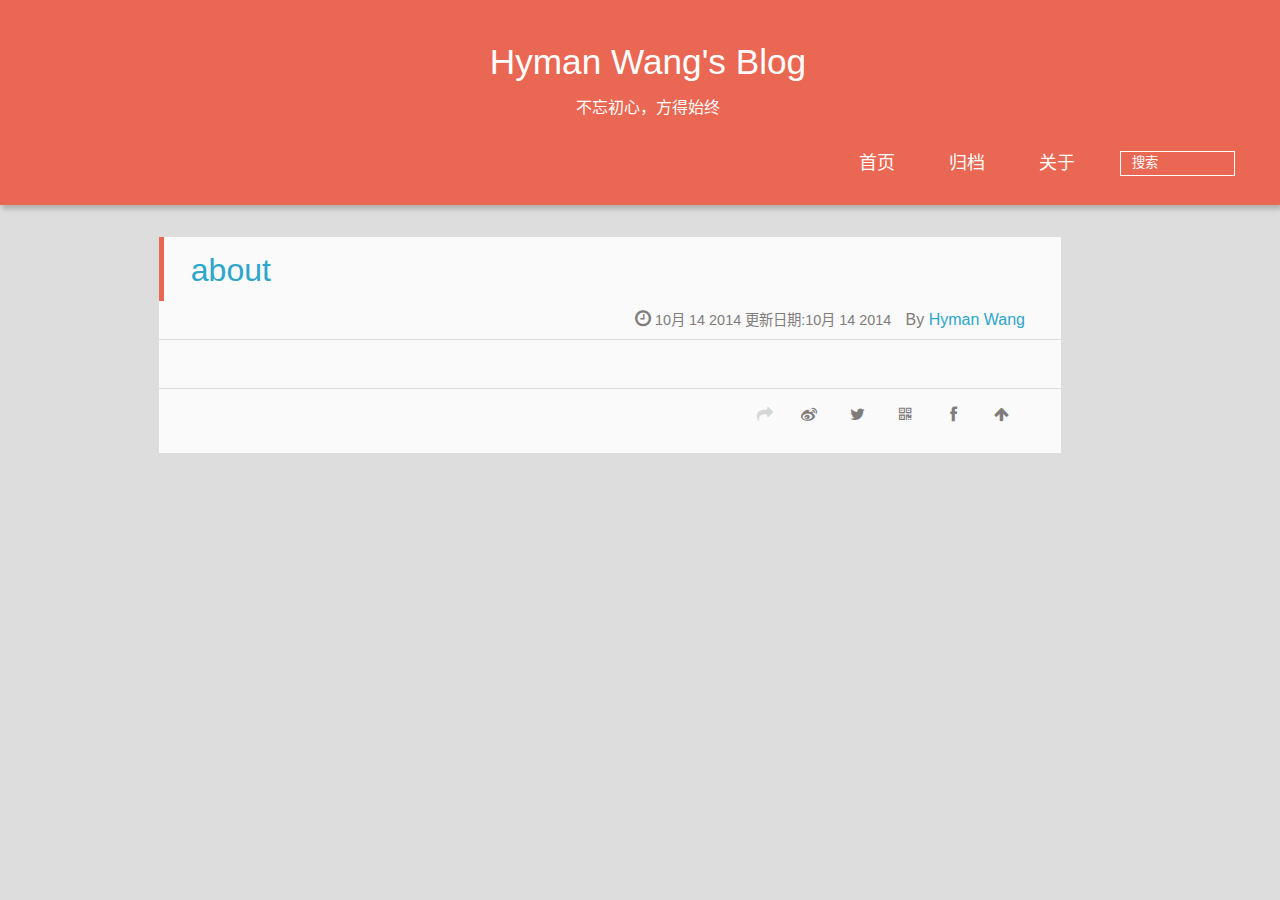
==== about/index.html @ ee574e8c "Site updated: 2014-10-15 18:48:21" ====
<!DOCTYPE HTML>
<html lang="zh-CN">
<head>
  <meta charset="UTF-8">
  <meta name="baidu_union_verify" content="d1952c66cf48912e21c18c7c581f382a">
  <meta name="360-site-verification" content="67fbcc5a67f4c65c057315b28fa0b2c8" />
<meta name="google-site-verification" content="2GzxQ0VtXwTSUdmGm6DzcmhTzM_I9QmzCb_pzpMzD88" />
  
    <title>about | Hyman Wang&#39;s Blog</title>
    <meta name="viewport" content="width=device-width, initial-scale=1, maximum-scale=3, minimum-scale=1">
    
    <meta name="author" content="Hyman Wang">
    
    <meta name="description" content="iOS 开发">
    
    
    
    
    <link rel="alternate" href="atom.xml" title="Hyman Wang&#39;s Blog" type="application/atom+xml">
    
    
    <link rel="icon" href="/img/favicon.ico">
    
    
    <link rel="stylesheet" href="/css/style.css" type="text/css">

    
    <script>
        var _hmt = _hmt || [];
        (function() {
            var hm = document.createElement("script");
            var _bdId ='null';
             hm.src = "//hm.baidu.com/hm.js?" + _bdId;
             var s = document.getElementsByTagName("script")[0]; 
             s.parentNode.insertBefore(hm, s);
        })();
    </script>
     
</head>

      <body>
        <header>
          <div>
		
			<div id="textlogo">
				<h1 class="site-name"><a href="/" title="Hyman Wang&#39;s Blog">Hyman Wang&#39;s Blog</a></h1>
				<a class="blog-motto">不忘初心，方得始终</a>
			</div>
			<div class="navbar"><a class="navbutton navmobile" href="#" title="菜单">
			</a></div>
			<nav class="animated">
				<ul>
					<ul>
					 
						<li><a href="/">首页</a></li>
					
						<li><a href="/archives">归档</a></li>
					
						<li><a href="/about">关于</a></li>
					
					<li>
					
                                            <form class="search" action=http://zhannei.baidu.com/cse/search target="_blank">
                                            <label>Search</label>
                                        <input name="s" type="hidden" value= "17876952142471341113" ><input type="text" name="q" size="30" placeholder="搜索"><br>
					
					</li>
				</ul>
                            </nav>			
</div>

        </header>
        <div id="container">
          <div id="main" class="page" itemscope itemprop="blogPost">
	<article itemprop="articleBody"> 
		<header class="article-info clearfix">
  <h1 itemprop="name">
    
      <a href="/about/index.html" title="about" itemprop="url">about</a>
  </h1>
  <p class="article-author">By
    
      <a href="http://hymanwang.github.io" title="Hyman Wang">Hyman Wang</a>
    </p>
  <p class="article-time">
    <time datetime="2014-10-14T13:31:05.000Z" itemprop="datePublished">10月 14 2014</time>
    更新日期:<time datetime="2014-10-14T13:31:05.000Z" itemprop="dateModified">10月 14 2014</time>
    
  </p>
</header>
	<div class="article-content">
		
		
		  
	</div>
		<footer class="article-footer clearfix">




<div class="article-share" id="share">

  <div data-url="http://hymanwang.github.io/about/index.html" data-title="about | Hyman Wang&#39;s Blog" data-tsina="1223541201" class="share clearfix">
  </div>

</div>
</footer>   	       
	</article>
	
	
<section class="comment">
	<div class="ds-thread"></div>
</section>

</div>  
        </div>
        <script src="/js/jquery-2.1.0.min.js"></script>
<script type="text/javascript">
$(document).ready(function(){ 
  $('.navbar').click(function(){
    $('header nav').toggleClass('shownav');
  });
  var myWidth = 0;
  function getSize(){
    if( typeof( window.innerWidth ) == 'number' ) {
      myWidth = window.innerWidth;
    } else if( document.documentElement && document.documentElement.clientWidth) {
      myWidth = document.documentElement.clientWidth;
    };
  };
  var m = $('#main'),
      a = $('#asidepart'),
      c = $('.closeaside'),
      o = $('.openaside');
  $(window).resize(function(){
    getSize(); 
    if (myWidth >= 1024) {
      $('header nav').removeClass('shownav');
    }else
    {
      m.removeClass('moveMain');
      a.css('display', 'block').removeClass('fadeOut');
      o.css('display', 'none');
        
    }
  });
  c.click(function(){
    a.addClass('fadeOut').css('display', 'none');
    o.css('display', 'block').addClass('fadeIn');
    m.addClass('moveMain');
  });
  o.click(function(){
    o.css('display', 'none').removeClass('beforeFadeIn');
    a.css('display', 'block').removeClass('fadeOut').addClass('fadeIn');      
    m.removeClass('moveMain');
  });
  $(window).scroll(function(){
    o.css("top",Math.max(80,260-$(this).scrollTop()));
  });
});
</script>


<script type="text/javascript">
$(document).ready(function(){ 
  var $this = $('.share'),
      url = $this.attr('data-url'),
      encodedUrl = encodeURIComponent(url),
      title = $this.attr('data-title'),
      tsina = $this.attr('data-tsina');
  var html = [
  '<a href="#" class="overlay" id="qrcode"></a>',
  '<div class="qrcode clearfix"><span>扫描二维码分享到微信朋友圈</span><a class="qrclose" href="#share"></a><strong>Loading...Please wait</strong><img id="qrcode-pic" data-src="http://s.jiathis.com/qrcode.php?url=' + encodedUrl + '"/></div>',
  '<a href="#textlogo" class="article-back-to-top" title="Top"></a>',
  '<a href="https://www.facebook.com/sharer.php?u=' + encodedUrl + '" class="article-share-facebook" target="_blank" title="Facebook"></a>',
  '<a href="#qrcode" class="article-share-qrcode" title="QRcode"></a>',
  '<a href="https://twitter.com/intent/tweet?url=' + encodedUrl + '" class="article-share-twitter" target="_blank" title="Twitter"></a>',
  '<a href="http://service.weibo.com/share/share.php?title='+title+'&url='+encodedUrl +'&ralateUid='+ tsina +'&searchPic=true&style=number' +'" class="article-share-weibo" target="_blank" title="Weibo"></a>',
  '<span title="Share to"></span>'
  ].join('');
  $this.append(html);
  $('.article-share-qrcode').click(function(){
    var imgSrc = $('#qrcode-pic').attr('data-src');
    $('#qrcode-pic').attr('src', imgSrc);
    $('#qrcode-pic').load(function(){
        $('.qrcode strong').text(' ');
    });
  });
});     
</script>


<script type="text/javascript">
  var duoshuoQuery = {short_name:"hyman"};
  (function() {
    var ds = document.createElement('script');
    ds.type = 'text/javascript';ds.async = true;
    ds.src = '//static.duoshuo.com/embed.js';
    ds.charset = 'UTF-8';
    (document.getElementsByTagName('head')[0] 
    || document.getElementsByTagName('body')[0]).appendChild(ds);
  })();
</script> 





<script>
    
        var _bdImg = '4';
    
    window._bd_share_config={
        "common":{
            "bdSnsKey":{

            },
            "bdText":"",
            "bdMini":"2",
            "bdMiniList":[
                "qzone",
                "tsina",
                "weixin",
                "renren",
                "tqq",
                "tieba",
                "douban",
                "sqq",
                "diandian",
                "huaban",
                "youdao",
                "mail",
                "ty",
                "fbook",
                "twi",
                "linkedin",
                "copy",
                "print"
            ],
            "bdPic":"",
            "bdStyle":"0",
            "bdSize":"16"
        },
        "slide":{
            "type":"slide",
            "bdImg":_bdImg,
            "bdPos":"right",
            "bdTop":"350"
        },
        "image":{
            "viewList":[
                "weixin",
                "qzone",
                "tsina",
                "renren",
                "douban",
                "tqq"
            ],
            "viewText":"分享：",
            "viewSize":"16"
        },
        "selectShare":{
            "bdContainerClass":null,
            "bdSelectMiniList":[
                "weixin",
                "qzone",
                "tsina",
                "renren",
                "douban",
                "tqq"
            ]
        }
    };
    with(document)0[(getElementsByTagName('head')[0]||body).appendChild(createElement('script')).src='http://bdimg.share.baidu.com/static/api/js/share.js?v=89860593.js?cdnversion='+~(-new Date()/36e5)];
</script>


<script type="text/javascript">
    var _bdhmProtocol = (("https:" == document.location.protocol) ? " https://" : " http://");
    var _bdId = 'null';
    document.write(unescape("%3Cscript src='" + _bdhmProtocol + "hm.baidu.com/h.js%3F" + _bdId +"'  type='text/javascript'%3E%3C/script%3E"));
</script>



<script type="text/javascript">
(function(i,s,o,g,r,a,m){i['GoogleAnalyticsObject']=r;i[r]=i[r]||function(){
  (i[r].q=i[r].q||[]).push(arguments)},i[r].l=1*new Date();a=s.createElement(o),
  m=s.getElementsByTagName(o)[0];a.async=1;a.src=g;m.parentNode.insertBefore(a,m)
})(window,document,'script','//www.google-analytics.com/analytics.js','ga');
ga('create', 'UA-55728977-1', 'http://hymanwang.github.io/');  
ga('send', 'pageview');
</script>


      </body>
     </html>
---- css/style.css ----
html,
body,
div,
span,
applet,
object,
iframe,
h1,
h2,
h3,
h4,
h5,
h6,
p,
blockquote,
pre,
a,
abbr,
acronym,
address,
big,
cite,
code,
del,
dfn,
em,
img,
ins,
kbd,
q,
s,
samp,
small,
strike,
strong,
sub,
sup,
tt,
var,
dl,
dt,
dd,
ol,
ul,
li,
fieldset,
form,
label,
legend,
table,
caption,
tbody,
tfoot,
thead,
tr,
th,
td {
  margin: 0;
  padding: 0;
  border: 0;
  outline: 0;
  font-weight: inherit;
  font-style: inherit;
  font-family: inherit;
  font-size: 100%;
  vertical-align: baseline;
}
body {
  line-height: 1;
  color: #000;
  background: #fff;
}
ol,
ul {
  list-style: none;
}
table {
  border-collapse: separate;
  border-spacing: 0;
  vertical-align: middle;
}
caption,
th,
td {
  text-align: left;
  font-weight: normal;
  vertical-align: middle;
}
a img {
  border: none;
}
/* custom Font*/
@font-face {
  font-family: "covered_by_your_graceregular";
  font-weight: normal;
  font-style: normal;
  src: url("../font/coveredbyyourgrace-webfont.eot");
  src: url("../font/coveredbyyourgrace-webfont.eot?#iefix") format('embedded-opentype'), url("../font/coveredbyyourgrace-webfont.svg#covered_by_your_graceregular") format('svg'), url("../font/coveredbyyourgrace-webfont.woff") format('woff'), url("../font/coveredbyyourgrace-webfont.ttf") format('truetype');
}
/* icon Font */
@font-face {
  font-family: "FontAwesome";
  font-style: normal;
  font-weight: normal;
  src: url("../font/fontawesome-webfont.eot?v=#4.0.3");
  src: url("../font/fontawesome-webfont.eot?#iefix&v=#4.0.3") format("embedded-opentype"), url("../font/fontawesome-webfont.woff?v=#4.0.3") format("woff"), url("../font/fontawesome-webfont.ttf?v=#4.0.3") format("truetype"), url("../font/fontawesome-webfont.svg#fontawesomeregular?v=#4.0.3") format("svg");
}
/* Public style */
* {
  -webkit-margin-before: 0;
  -webkit-margin-after: 0;
}
body {
  background: #ddd;
  font-family: "Helvetica Neue", "Helvetica", "Microsoft YaHei", "WenQuanYi Micro Hei", Arial, sans-serif;
  font-size: 100%;
  color: #817c7c;
  line-height: 1.5;
}
small {
  font-size: 80%;
}
sub,
sup {
  font-size: 75%;
  line-height: 0;
  position: relative;
  vertical-align: baseline;
}
sup {
  top: -0.5em;
  padding-left: 0.3em;
}
sub {
  bottom: -0.25em;
}
a {
  text-decoration: none;
  color: #817c7c;
}
a:hover,
a:focus {
  outline: 0;
  text-decoration: none;
  -webkit-transition: color 0.25s, background 0.5s;
  -moz-transition: color 0.25s, background 0.5s;
  -o-transition: color 0.25s, background 0.5s;
  -ms-transition: color 0.25s, background 0.5s;
  transition: color 0.25s, background 0.5s;
}
a:hover:before {
  -webkit-transition: color 0.25s, background 0.5s;
  -moz-transition: color 0.25s, background 0.5s;
  -o-transition: color 0.25s, background 0.5s;
  -ms-transition: color 0.25s, background 0.5s;
  transition: color 0.25s, background 0.5s;
}
input:focus {
  outline: none;
}
input,
button {
  margin: 0;
  padding: 0;
}
input::-moz-focus-inner,
button::-moz-focus-inner {
  border: 0;
  padding: 0;
}
h1 {
  font-size: 1.5em;
}
.fa {
  display: inline-block;
  font-family: FontAwesome;
  font-style: normal;
  font-weight: normal;
  line-height: 1;
  -webkit-font-smoothing: antialiased;
  -moz-osx-font-smoothing: grayscale;
}
.clearfix {
  zoom: 1;
}
.clearfix:before,
.clearfix:after {
  content: "";
  display: table;
}
.clearfix:after {
  clear: both;
}
::-webkit-input-placeholder {
  color: #fff;
  padding: 2px 0 0 4px;
}
::-moz-placeholder {
  color: #fff;
  padding: 2px 0 0 4px;
}
:-ms-input-placeholder {
  color: #fff;
  padding: 2px 0 0 4px;
}
::-webkit-input-placeholder::before {
  font-family: "FontAwesome";
  -webkit-font-smoothing: antialiased;
  -moz-osx-font-smoothing: grayscale;
  content: "\f002";
  padding-right: 4px;
}
::-moz-placeholder:before {
  font-family: "FontAwesome";
  -webkit-font-smoothing: antialiased;
  -moz-osx-font-smoothing: grayscale;
  content: "\f002";
  padding-right: 4px;
}
:-ms-input-placeholder::before {
  font-family: "FontAwesome";
  -webkit-font-smoothing: antialiased;
  -moz-osx-font-smoothing: grayscale;
  content: "\f002";
  padding-right: 4px;
}
input[type="search"]::-webkit-search-cancel-button,
input[type="search"]::-webkit-search-decoration {
  -webkit-appearance: none;
}
::-webkit-search-cancel-button:after {
  font-family: "FontAwesome";
  -webkit-font-smoothing: antialiased;
  -moz-osx-font-smoothing: grayscale;
  content: '\f00d';
  color: #fff;
  padding-right: 4px;
}
/* css3 animate */
.animated {
  -webkit-animation-fill-mode: both;
  -moz-animation-fill-mode: both;
  -o-animation-fill-mode: both;
  -ms-animation-fill-mode: both;
  animation-fill-mode: both;
  -webkit-animation-duration: 1s;
  -moz-animation-duration: 1s;
  -o-animation-duration: 1s;
  -ms-animation-duration: 1s;
  animation-duration: 1s;
}
@-webkit-keyframes fadeIn {
  0% {
    opacity: 0;
    -ms-filter: "progid:DXImageTransform.Microsoft.Alpha(Opacity=0)";
    filter: alpha(opacity=0);
  }
  100% {
    opacity: 1;
    -ms-filter: none;
    filter: none;
  }
}
.fadeIn {
  -webkit-animation-name: fadeIn;
  -moz-animation-name: fadeIn;
  -o-animation-name: fadeIn;
  -ms-animation-name: fadeIn;
  animation-name: fadeIn;
}
.fadeOut {
  -webkit-animation-name: fadeOut;
  -moz-animation-name: fadeOut;
  -o-animation-name: fadeOut;
  -ms-animation-name: fadeOut;
  animation-name: fadeOut;
}
@-moz-keyframes fadeInDown {
  0% {
    opacity: 0;
    -ms-filter: "progid:DXImageTransform.Microsoft.Alpha(Opacity=0)";
    filter: alpha(opacity=0);
    -webkit-transform: translateY(-20px);
    -moz-transform: translateY(-20px);
    -o-transform: translateY(-20px);
    -ms-transform: translateY(-20px);
    transform: translateY(-20px);
  }
  100% {
    opacity: 1;
    -ms-filter: none;
    filter: none;
    -webkit-transform: translateY(0);
    -moz-transform: translateY(0);
    -o-transform: translateY(0);
    -ms-transform: translateY(0);
    transform: translateY(0);
  }
}
@-webkit-keyframes fadeInDown {
  0% {
    opacity: 0;
    -ms-filter: "progid:DXImageTransform.Microsoft.Alpha(Opacity=0)";
    filter: alpha(opacity=0);
    -webkit-transform: translateY(-20px);
    -moz-transform: translateY(-20px);
    -o-transform: translateY(-20px);
    -ms-transform: translateY(-20px);
    transform: translateY(-20px);
  }
  100% {
    opacity: 1;
    -ms-filter: none;
    filter: none;
    -webkit-transform: translateY(0);
    -moz-transform: translateY(0);
    -o-transform: translateY(0);
    -ms-transform: translateY(0);
    transform: translateY(0);
  }
}
@-o-keyframes fadeInDown {
  0% {
    opacity: 0;
    -ms-filter: "progid:DXImageTransform.Microsoft.Alpha(Opacity=0)";
    filter: alpha(opacity=0);
    -webkit-transform: translateY(-20px);
    -moz-transform: translateY(-20px);
    -o-transform: translateY(-20px);
    -ms-transform: translateY(-20px);
    transform: translateY(-20px);
  }
  100% {
    opacity: 1;
    -ms-filter: none;
    filter: none;
    -webkit-transform: translateY(0);
    -moz-transform: translateY(0);
    -o-transform: translateY(0);
    -ms-transform: translateY(0);
    transform: translateY(0);
  }
}
@keyframes fadeInDown {
  0% {
    opacity: 0;
    -ms-filter: "progid:DXImageTransform.Microsoft.Alpha(Opacity=0)";
    filter: alpha(opacity=0);
    -webkit-transform: translateY(-20px);
    -moz-transform: translateY(-20px);
    -o-transform: translateY(-20px);
    -ms-transform: translateY(-20px);
    transform: translateY(-20px);
  }
  100% {
    opacity: 1;
    -ms-filter: none;
    filter: none;
    -webkit-transform: translateY(0);
    -moz-transform: translateY(0);
    -o-transform: translateY(0);
    -ms-transform: translateY(0);
    transform: translateY(0);
  }
}
body >header {
  width: 100%;
  -webkit-box-shadow: 2px 4px 5px rgba(3,3,3,0.2);
  box-shadow: 2px 4px 5px rgba(3,3,3,0.2);
  background: #ea6753;
  color: #fff;
  padding: 1em 0 0.8em;
}
@media only screen and (min-width: 1024px) {
  body >header {
    padding: 1.8em 0 1.5em;
  }
}
body >header >div {
  width: 95%;
  margin: 0 auto;
  position: relative;
  overflow: hidden;
}
@media only screen and (min-width: 1024px) {
  body >header >div {
    width: 93%;
  }
}
body >header a {
  display: block;
  color: #fff;
}
#imglogo {
  float: left;
  width: 4em;
  height: 4em;
}
@media only screen and (min-width: 768px) {
  #imglogo {
    width: 5em;
  }
}
@media only screen and (min-width: 1024px) {
  #imglogo {
    width: 5.5em;
  }
}
#imglogo img {
  width: 4em;
}
@media only screen and (min-width: 768px) {
  #imglogo img {
    width: 5em;
  }
}
@media only screen and (min-width: 1024px) {
  #imglogo img {
    width: 5.5em;
  }
}
#textlogo {
  float: left;
  text-align: center;
  width: 100%;
  margin-left: 0.5em;
}
#textlogo h1.site-name {
  width: 100%;
  font-family: "Helvetica Neue", "Helvetica", "Microsoft YaHei", "WenQuanYi Micro Hei", Arial, sans-serif;
  font-size: 160%;
  line-height: 1.9;
  font-weight: normal;
}
@media only screen and (min-width: 768px) {
  #textlogo h1.site-name {
    font-size: 190%;
  }
}
@media only screen and (min-width: 1024px) {
  #textlogo h1.site-name {
    font-size: 220%;
  }
}
#textlogo h2.blog-motto {
  font-size: 0.7em;
  font-weight: normal;
}
@media only screen and (min-width: 768px) {
  #textlogo h2.blog-motto {
    font-size: 100%;
  }
}
@media only screen and (min-width: 1024px) {
  #textlogo h2.blog-motto {
    font-size: 110%;
  }
}
.navbar {
  position: absolute;
  width: 2em;
  right: 0em;
  top: 1em;
  padding: 0.5em;
}
@media only screen and (min-width: 1024px) {
  .navbar {
    display: none;
  }
}
.navbutton::before {
  font-family: "FontAwesome";
  -webkit-font-smoothing: antialiased;
  -moz-osx-font-smoothing: grayscale;
  content: "\f0c9";
}
.navmobile::before {
  padding-left: 1em;
}
header nav {
  float: left;
  width: 100%;
  font-size: 112.5%;
  padding-top: 0.5em;
  max-height: 0.01em;
  -webkit-transition: max-height 1s ease-out;
  -moz-transition: max-height 1s ease-out;
  -o-transition: max-height 1s ease-out;
  -ms-transition: max-height 1s ease-out;
  transition: max-height 1s ease-out;
}
@media only screen and (min-width: 568px) {
  header nav {
    width: 50%;
  }
}
@media only screen and (min-width: 1024px) {
  header nav {
    float: right;
    width: auto;
    margin-top: 1em;
    max-height: none;
  }
}
@media only screen and (min-width: 1024px) {
  header nav ul {
    float: right;
  }
}
@media only screen and (min-width: 1024px) {
  header nav ul li {
    float: left;
  }
}
header nav ul li a {
  padding: 0.2em 0 0.2em 1em;
}
@media only screen and (min-width: 1024px) {
  header nav ul li a {
    padding: 0.2em 1.5em;
  }
}
header nav ul li a:hover {
  background: #dd2c11;
  color: #e9cd4c;
}
.shownav {
  max-height: 40em;
}
.search {
  padding: 0.1em 0 0 1em;
}
.search input {
  line-height: 1.7;
  border: 1px solid #fff;
  color: #fff;
  background: transparent;
  width: 80%;
  padding-left: 0.5em;
}
@media only screen and (min-width: 1024px) {
  .search input {
    width: 8em;
    -webkit-transition: 0.5s width;
    -moz-transition: 0.5s width;
    -o-transition: 0.5s width;
    -ms-transition: 0.5s width;
    transition: 0.5s width;
  }
  .search input:focus {
    width: 15em;
  }
}
.search label {
  display: none;
}
/* index layout */
#container {
  width: 95%;
  margin: 0 auto;
  overflow: hidden;
}
@media only screen and (min-width: 768px) {
  #container {
    width: 96%;
  }
}
@media only screen and (min-width: 1024px) {
  #container {
    width: 94%;
  }
}
@media only screen and (min-width: 1560px) {
  #container {
    width: 82%;
  }
}
#main {
  margin: 1em 0 0;
  line-height: 1.8;
}
@media only screen and (min-width: 1024px) {
  #main {
    margin: 2em 0 0;
    width: 75%;
    float: left;
    -webkit-transition: margin 0.5s ease-out;
    -moz-transition: margin 0.5s ease-out;
    -o-transition: margin 0.5s ease-out;
    -ms-transition: margin 0.5s ease-out;
    transition: margin 0.5s ease-out;
  }
}
#main section.post {
  background: #fafafa;
  margin-bottom: 0.125em;
}
#main section.post a {
  display: block;
  border-left: 0.5em solid #ccc;
  -webkit-transition: border-left 0.45s;
  -moz-transition: border-left 0.45s;
  -o-transition: border-left 0.45s;
  -ms-transition: border-left 0.45s;
  transition: border-left 0.45s;
  padding: 0.5em;
}
@media only screen and (min-width: 768px) {
  #main section.post a {
    padding: 1em;
  }
}
#main section.post a:hover {
  border-left: 0.5em solid #ea6753;
}
#main section.post a h1 {
  color: #2ca6cb;
  line-height: 2;
}
#main section.post a p {
  color: #817c7c;
}
#main section.post a time {
  color: #817c7c;
  display: block;
  margin: 0.5em 0;
  font-size: 0.5em;
}
.moveMain {
  margin-left: 10% !important;
}
#page-nav {
  background: #fafafa;
  text-align: center;
  overflow: hidden;
}
#page-nav a,
#page-nav span {
  display: inline-block;
  padding: 0.5em 1em;
}
#page-nav a {
  color: #2ca6cb;
}
#page-nav a:hover {
  background: #ccc;
  color: #ea6753;
}
#page-nav .prev {
  float: left;
  border-left: 0.5em solid #ccc;
  -webkit-transition: border-left 0.5s;
  -moz-transition: border-left 0.5s;
  -o-transition: border-left 0.5s;
  -ms-transition: border-left 0.5s;
  transition: border-left 0.5s;
}
#page-nav .prev:hover {
  border-left: 0.5em solid #ea6753;
}
#page-nav .next {
  float: right;
}
#page-nav .page-number {
  display: none;
}
@media only screen and (min-width: 768px) {
  #page-nav .page-number {
    display: inline-block;
  }
}
#page-nav .current {
  color: #b8b8b8;
  font-weight: bold;
}
#page-nav .space {
  color: #2ca6cb;
}
/* page layout */
@media only screen and (min-width: 1024px) {
  .page {
    margin-left: 10% !important;
  }
}
/* archive layout */
.category-icon:before,
.tag-icon:before,
.archive-icon:before {
  font-family: "FontAwesome";
  -webkit-font-smoothing: antialiased;
  -moz-osx-font-smoothing: grayscale;
  color: #ccc;
  font-size: 100%;
  padding-right: 0.3em;
}
.category-icon:before {
  content: "\f07b";
}
.tag-icon:before {
  content: "\f02c";
}
.archive-icon:before {
  content: "\f187";
}
.archive-title {
  margin: 1em 0;
  width: 97%;
  padding: 2em 0 2em 3%;
  background: #fafafa;
  border-left: 0.5em solid #ccc;
}
@media only screen and (min-width: 1024px) {
  .archive-title {
    margin: 2em 0;
    width: 18.5%;
    padding-left: 0.5%;
    float: left;
  }
}
.archive-title h2 {
  width: 90%;
  color: #2ca6cb;
  font-size: 120%;
}
.archive-title a {
  color: #2ca6cb;
  -webkit-transition: color 0.5s;
  -moz-transition: color 0.5s;
  -o-transition: color 0.5s;
  -ms-transition: color 0.5s;
  transition: color 0.5s;
}
.archive-title a:hover {
  color: #ea6753;
  -webkit-transition: color 0.5s;
  -moz-transition: color 0.5s;
  -o-transition: color 0.5s;
  -ms-transition: color 0.5s;
  transition: color 0.5s;
}
.current {
  color: #ea6753 !important;
}
@media only screen and (min-width: 768px) {
  .archive-part {
    min-height: 200px;
  }
}
@media only screen and (min-width: 1024px) {
  .archive-part {
    width: 78% !important;
    float: right;
    margin-left: 2% !important;
  }
}
.archive-part section.post {
  width: 100%;
}
@media only screen and (min-width: 768px) {
  .archive-part section.post {
    float: left;
    width: 50%;
  }
}
@media only screen and (min-width: 1024px) {
  .archive-part section.post {
    width: 33.333%;
  }
}
@media only screen and (min-width: 768px) {
  .archive-nav {
    width: 100%;
    float: left;
    margin-top: 1em;
  }
}
/* tags&categories layout */
.all-list-box {
  min-height: 400px;
}
.post,
.page {
  background: #fafafa;
}
.post a,
.page a {
  color: #2ca6cb;
}
.post a:hover,
.page a:hover {
  color: #ea6753;
}
@media only screen and (min-width: 768px) {
  article header.article-info {
    border-bottom: 1px solid #dbdbdb;
  }
}
article header.article-info >h1 {
  padding: 0.2em 3%;
  font-size: 170%;
  line-height: 1.5;
  word-wrap: break-word;
  word-break: normal;
  -webkit-font-smoothing: antialiased;
  -moz-osx-font-smoothing: grayscale;
  border-left: 5px solid #ea6753;
}
@media only screen and (min-width: 1024px) {
  article header.article-info >h1 {
    font-size: 200%;
    padding-top: 0.3em;
  }
}
article header.article-info >p.article-author {
  padding: 0.3em 4% 0.3em 0;
  text-align: right;
  border-bottom: 1px solid #dbdbdb;
}
@media only screen and (min-width: 768px) {
  article header.article-info >p.article-author {
    float: right;
    border-bottom: none;
  }
}
article header.article-info >p.article-time {
  padding-top: 0.5em;
  font-size: 0.8em;
  text-align: center;
}
@media only screen and (min-width: 768px) {
  article header.article-info >p.article-time {
    float: right;
    margin-right: 1em;
    padding-top: 0.1em;
    font-size: 0.9em;
  }
}
article header.article-info >p.article-time:before {
  font-family: "FontAwesome";
  font-size: 130%;
  content: "\f017";
  -webkit-font-smoothing: antialiased;
  -moz-osx-font-smoothing: grayscale;
}
article .article-content {
  padding: 1.5em 4%;
}
article .article-content .kb {
  padding: 0.1em 0.6em;
  border: 1px solid #ccc;
  background-color: code-color;
  color: #8f8f8f;
  -webkit-box-shadow: 0 1px 0 rgba(0,0,0,0.2), 0 0 0 2px #fff inset;
  box-shadow: 0 1px 0 rgba(0,0,0,0.2), 0 0 0 2px #fff inset;
  -webkit-border-radius: 3px;
  border-radius: 3px;
  display: inline-block;
  margin: 0 0.1em;
  text-shadow: 0 1px 0 #fff;
  line-height: 1.5;
  white-space: nowrap;
}
article .article-content h1,
article .article-content h2 {
  font-size: 180%;
  line-height: 1.2em;
}
article .article-content h3,
article .article-content h4,
article .article-content h5,
article .article-content h6 {
  font-size: 140%;
}
article .article-content h1,
article .article-content h2,
article .article-content h3,
article .article-content h4,
article .article-content h5,
article .article-content h6 {
  color: #333;
  -webkit-font-smoothing: antialiased;
  -moz-osx-font-smoothing: grayscale;
  padding: 0.3em 0;
  margin: 0.5em 0;
}
article .article-content h1 >code,
article .article-content h2 >code,
article .article-content h3 >code,
article .article-content h4 >code,
article .article-content h5 >code,
article .article-content h6 >code {
  color: #a3a3a3;
}
article .article-content hr {
  border: 1px solid #dbdbdb;
}
article .article-content strong {
  font-weight: bold;
}
article .article-content em {
  font-style: italic;
}
article .article-content acronym,
article .article-content abbr {
  border-bottom: 1px dotted;
}
article .article-content blockquote {
  border-left: 0.2em solid #ea6753;
  margin: 0.65em 0 0.65em 4%;
  padding-left: 1%;
  line-height: 1.5;
  font-size: 110%;
}
article .article-content blockquote footer {
  background: #fafafa;
  padding: 0;
  margin: 0;
  font-size: 80%;
  line-height: 1em;
}
article .article-content blockquote cite {
  font-style: italic;
  padding-left: 0.5em;
}
article .article-content ul,
article .article-content ol {
  padding-left: 2em;
  font-size: 105%;
}
@media only screen and (min-width: 768px) {
  article .article-content ul,
  article .article-content ol {
    padding-left: 3em;
  }
}
article .article-content ul li {
  list-style: disc;
  text-align: match-parent;
  margin: 0.5em 0;
}
article .article-content ol li {
  list-style-type: decimal;
  margin: 0.5em 0;
}
article .article-content dl dt {
  font-weight: blod;
}
article .article-content ul li>code,
article .article-content ol li>code,
article .article-content p code,
article .article-content strong code,
article .article-content em code {
  font-family: Monaco, Menlo, Consolas, Courier New, monospace;
  background: #eee;
  color: #747070;
  border: 1px solid #d6d6d6;
  padding: 0 5px;
  margin: 0 2px;
  font-size: 90%;
  white-space: nowrap;
  text-shadow: 0 1px #fff;
}
article .article-content p {
  font-size: 105%;
  line-height: 1.7;
  margin: 0.7em 0;
}
@media only screen and (min-width: 1024px) {
  article .article-content p {
    margin: 1.2em 0;
  }
}
article .article-content img,
article .article-content video,
article .article-content figure img {
  max-width: 100%;
  display: block;
  margin: auto;
  height: auto;
  vertical-align: middle;
  padding-top: 0.5em;
}
@media only screen and (min-width: 1024px) {
  article .article-content img,
  article .article-content video,
  article .article-content figure img {
    padding-top: 0.7em;
  }
}
article .article-content figcaption,
article .article-content .caption {
  text-align: center;
  display: block;
  font-size: 0.9em;
  font-weight: blod;
}
article .article-content .video-container {
  position: relative;
  padding-top: 56%;
  height: 0;
  overflow: hidden;
}
article .article-content .video-container iframe,
article .article-content .video-container object,
article .article-content .video-container embed {
  position: absolute;
  top: 0;
  left: 0;
  width: 100%;
  height: 100%;
  margin-top: 0;
}
article .article-content table {
  width: 100%;
  border-collapse: collapse;
  border-spacing: 0;
}
article .article-content table th {
  font-weight: bold;
  border-bottom: 3px solid #dbdbdb;
  padding-bottom: 0.5em;
}
article .article-content table td {
  border-bottom: 1px solid #dbdbdb;
  padding: 10px 0;
}
article .article-content .pullquote {
  text-align: left;
  width: 45%;
  margin: 0;
  border: none;
}
article .article-content .left {
  margin-left: 0.5em;
  margin-right: 1em;
  float: left;
}
article .article-content .right {
  margin-right: 0.5em;
  margin-left: 1em;
  float: right;
}
footer.article-footer {
  background: #fafafa;
  padding: 0 4%;
  margin: 0;
  border-top: 1px solid #dbdbdb;
}
.article-share {
  float: right;
  width: 100%;
}
@media only screen and (min-width: 568px) {
  .article-share {
    width: 60%;
  }
}
@media only screen and (min-width: 768px) {
  .article-share {
    width: 40%;
  }
}
.share span {
  float: right;
  height: 3em;
  width: 1em;
  margin-right: 0.5em;
  position: relative;
  color: #d6d6d6;
}
.share span:before {
  font-family: "FontAwesome";
  content: "\f064";
  font-size: 1em;
  -webkit-font-smoothing: antialiased;
  -moz-osx-font-smoothing: grayscale;
  width: 1.5em;
  height: 1.5em;
  position: absolute;
  top: 50%;
  left: 50%;
  margin-top: -0.75em;
  margin-left: -0.75em;
}
.share a {
  float: right;
  width: 3em;
  height: 3em;
  display: block;
  position: relative;
}
.share a:before {
  font-size: 100%;
  font-family: "FontAwesome";
  text-align: center;
  color: #817c7c;
  -webkit-font-smoothing: antialiased;
  -moz-osx-font-smoothing: grayscale;
  width: 1.5em;
  height: 1.5em;
  position: absolute;
  top: 50%;
  left: 50%;
  margin-top: -0.75em;
  margin-left: -0.75em;
}
.share a:hover:before {
  color: #fff;
}
.article-share-twitter:before {
  content: "\f099";
}
.article-share-twitter:hover {
  background: #00aced;
  text-shadow: 0 1px #008abe;
}
.article-share-facebook:before {
  content: "\f09a";
}
.article-share-facebook:hover {
  background: #3b5998;
  text-shadow: 0 1px #2f477a;
}
.article-share-weibo:before {
  content: "\f18a";
}
.article-share-weibo:hover {
  background: #eb182c;
  text-shadow: 0 1px #bf1121;
}
.article-share-qrcode:before {
  content: "\f029";
}
.article-share-qrcode:hover {
  background: #49ae0f;
  text-shadow: 0 1px #3a8b0c;
}
.article-back-to-top:before {
  content: "\f062";
}
.article-back-to-top:hover {
  background: #762c54;
  text-shadow: 0 1px #5e2343;
}
.qrcode {
  width: 15em;
  height: 15em;
  position: absolute;
  top: 50%;
  left: 50%;
  margin-top: -7.5em;
  margin-left: -7.5em;
  background: #fff;
  border: 2px solid #ccc;
  -webkit-border-radius: 3px;
  border-radius: 3px;
  display: inline-block;
  opacity: 0;
  -ms-filter: "progid:DXImageTransform.Microsoft.Alpha(Opacity=0)";
  filter: alpha(opacity=0);
  position: fixed;
  text-align: center;
  visibility: hidden;
  z-index: 10;
  -webkit-transition: opacity 0.5s;
  -moz-transition: opacity 0.5s;
  -o-transition: opacity 0.5s;
  -ms-transition: opacity 0.5s;
  transition: opacity 0.5s;
}
@media only screen and (min-width: 1024px) {
  .qrcode {
    width: 20em;
    height: 20em;
    position: absolute;
    top: 50%;
    left: 50%;
    margin-top: -10em;
    margin-left: -10em;
    position: fixed;
  }
}
.qrcode span {
  display: block;
  width: 80%;
  height: 1.5em;
  font-size: 80%;
  float: left;
}
.qrcode span:before {
  content: none;
}
.qrcode a {
  display: block;
  width: 16%;
  height: 1.5em;
  float: left;
}
.qrcode img {
  width: 90%;
  height: 90%;
}
.qrclose:before {
  font-family: "FontAwesome";
  -webkit-font-smoothing: antialiased;
  -moz-osx-font-smoothing: grayscale;
  content: "\f057";
  color: #ccc;
}
.qrclose:hover:before {
  color: #2ca6cb !important;
}
.overlay {
  display: none !important;
}
.overlay:target+.qrcode {
  opacity: 1;
  -ms-filter: none;
  filter: none;
  visibility: visible;
}
.article-tags,
.article-categories {
  padding: 0.5em 0;
  float: left;
  width: 100%;
}
@media only screen and (min-width: 568px) {
  .article-tags,
  .article-categories {
    width: 50%;
  }
}
@media only screen and (min-width: 768px) {
  .article-tags,
  .article-categories {
    width: 30%;
  }
}
.article-tags {
  color: #d6d6d6;
}
.article-tags span {
  position: relative;
  float: left;
  width: 1em;
  height: 2em;
  margin-right: 0.5em;
}
.article-tags span:before {
  font-family: "FontAwesome";
  -webkit-font-smoothing: antialiased;
  -moz-osx-font-smoothing: grayscale;
  width: 1.2em;
  height: 1.2em;
  position: absolute;
  top: 50%;
  left: 50%;
  margin-top: -0.6em;
  margin-left: -0.6em;
  content: "\f02c";
}
.article-tags a {
  float: left;
  padding: 0 0.3em;
  margin: 0.3em;
  background: #e6e6e6;
}
.article-tags a:hover {
  color: #fff;
  background: #2ca6cb;
}
.article-categories {
  color: #d6d6d6;
  margin-top: 0.3em;
}
.article-categories span:before {
  font-family: "FontAwesome";
  -webkit-font-smoothing: antialiased;
  -moz-osx-font-smoothing: grayscale;
  content: "\f07b";
}
.article-category-link {
  padding: 0.5em;
  margin: 0 0.3em;
}
.article-category-link:hover {
  color: #fff !important;
  background: #2ca6cb;
}
.article-nav {
  padding: 0 10%;
}
@media only screen and (min-width: 768px) {
  .article-nav {
    padding: 0 4%;
  }
}
.article-nav strong {
  font-size: 0.6em;
}
.article-nav a {
  display: block;
  overflow: hidden;
}
.article-nav .prev a:hover,
.article-nav .next a:hover {
  background: #2ca6cb;
  color: #fff;
}
.article-nav .prev {
  width: 100%;
  float: left;
}
.article-nav .prev strong {
  padding-left: 1.8em;
}
.article-nav .prev span:before {
  font-family: "FontAwesome";
  -webkit-font-smoothing: antialiased;
  -moz-osx-font-smoothing: grayscale;
  content: "\f100";
  padding-right: 0.5em;
}
@media only screen and (min-width: 768px) {
  .article-nav .prev {
    width: 45%;
    float: left;
  }
}
.article-nav .next {
  width: 100%;
  float: left;
  text-align: left;
}
.article-nav .next strong {
  padding-left: 1.5em;
}
.article-nav .next span:before {
  font-family: "FontAwesome";
  -webkit-font-smoothing: antialiased;
  -moz-osx-font-smoothing: grayscale;
  content: "\f101";
  padding-right: 0.5em;
}
@media only screen and (min-width: 768px) {
  .article-nav .next {
    width: 45%;
    float: right;
    text-align: right;
  }
  .article-nav .next strong {
    padding-right: 1.8em;
  }
  .article-nav .next span:before {
    content: none;
  }
  .article-nav .next span:after {
    font-family: "FontAwesome";
    -webkit-font-smoothing: antialiased;
    -moz-osx-font-smoothing: grayscale;
    content: "\f101";
    padding-left: 0.5em;
  }
}
section.comment {
  padding: 0 4%;
  margin: 1em 0;
}
.toc-article {
  background: #eee;
  margin: 2em 0 0 0.5em;
  padding: 1em;
}
.toc-article strong {
  padding: 0.3em 0;
}
#toc {
  line-height: 1em;
  font-size: 0.8em;
  float: right;
}
#toc .toc {
  padding: 0;
}
#toc .toc li {
  list-style-type: none;
}
#toc .toc-child {
  padding-left: 1.5em;
}
#toc.toc-aside {
  display: none;
  width: 13%;
  position: fixed;
  right: 2%;
  top: 320px;
  overflow: hidden;
  line-height: 1.5em;
  font-size: 1em;
  color: #333;
  opacity: 0.6;
  -ms-filter: "progid:DXImageTransform.Microsoft.Alpha(Opacity=60)";
  filter: alpha(opacity=60);
  -webkit-transition: opacity 1s ease-out;
  -moz-transition: opacity 1s ease-out;
  -o-transition: opacity 1s ease-out;
  -ms-transition: opacity 1s ease-out;
  transition: opacity 1s ease-out;
}
#toc.toc-aside strong {
  padding: 0.3em 0;
  color: #817c7c;
}
#toc.toc-aside:hover {
  -webkit-transition: opacity 0.3s ease-out;
  -moz-transition: opacity 0.3s ease-out;
  -o-transition: opacity 0.3s ease-out;
  -ms-transition: opacity 0.3s ease-out;
  transition: opacity 0.3s ease-out;
  opacity: 1;
  -ms-filter: none;
  filter: none;
}
#toc.toc-aside a {
  -webkit-transition: color 1s ease-out;
  -moz-transition: color 1s ease-out;
  -o-transition: color 1s ease-out;
  -ms-transition: color 1s ease-out;
  transition: color 1s ease-out;
}
#toc.toc-aside a:hover {
  color: #ea6753;
  -webkit-transition: color 0.3s ease-out;
  -moz-transition: color 0.3s ease-out;
  -o-transition: color 0.3s ease-out;
  -ms-transition: color 0.3s ease-out;
  transition: color 0.3s ease-out;
}
.active {
  color: #ea6753 !important;
}
.openaside {
  display: none;
  position: fixed;
  right: 7.5%;
  top: 260px;
}
.openaside a {
  display: block;
  color: #fff;
  border: 1px solid #fff;
  -webkit-border-radius: 5px;
  border-radius: 5px;
  background: #ea6753;
  padding: 0.2em 0.55em;
}
.openaside a::before {
  font-family: "FontAwesome";
  -webkit-font-smoothing: antialiased;
  -moz-osx-font-smoothing: grayscale;
  content: "\f0c9";
}
.closeaside {
  display: none;
}
.closeaside a {
  color: #ea6753;
}
.closeaside a:hover {
  color: #2ca6cb;
}
.closeaside a::before {
  font-family: "FontAwesome";
  -webkit-font-smoothing: antialiased;
  -moz-osx-font-smoothing: grayscale;
  content: "\f0c9";
}
@media only screen and (min-width: 1024px) {
  .closeaside {
    display: block;
    position: absolute;
    right: 25px;
    top: 22px;
  }
}
#asidepart {
  background: #fafafa;
  margin: 1em 0 0;
  padding: 0.5em 2% 1em;
}
@media only screen and (min-width: 1024px) {
  #asidepart {
    position: relative;
    float: left;
    width: 18%;
    margin: 2em 0 0 3%;
  }
}
.asidetitle {
  font-size: 1.1em;
  color: #2ca6cb;
  padding: 0 0 0.3125em 0;
  border-bottom: 0.1875em solid #ccc;
}
.asidetitle a {
  color: #2ca6cb;
}
.asidetitle a:hover {
  color: #ea6753;
  -webkit-transition: color 0.5s;
  -moz-transition: color 0.5s;
  -o-transition: color 0.5s;
  -ms-transition: color 0.5s;
  transition: color 0.5s;
}
@media only screen and (min-width: 768px) {
  .categorieslist {
    width: 45%;
    float: left;
    margin: 0 5% 0 0;
  }
}
@media only screen and (min-width: 1024px) {
  .categorieslist {
    width: 100%;
    float: none;
    margin: 1em 0 0;
  }
}
.categorieslist li {
  border-bottom: 1px solid #ccc;
}
.categorieslist li a {
  display: block;
  padding: 0.5em 5%;
}
.categorieslist li a:hover {
  color: #ea6753;
}
.tagslist {
  margin: 1em 0 0;
}
@media only screen and (min-width: 768px) {
  .tagslist {
    width: 45%;
    float: left;
    margin: 0 5% 0 0;
  }
}
@media only screen and (min-width: 1024px) {
  .tagslist {
    width: 100%;
    float: none;
    margin: 1em 0 0;
  }
}
.tagslist ul {
  padding: 0.5em 0;
}
.tagslist ul li {
  float: left;
}
.tagslist ul li a {
  display: block;
  margin: 0.3125em;
  padding: 0.125em 0.3125em;
  background: #dbdbdb;
}
.tagslist ul li a:hover {
  color: #ea6753;
  background: #e6e6e6;
}
.rsspart {
  background: #ea6753;
  width: 100%;
}
@media only screen and (min-width: 768px) {
  .rsspart {
    float: left;
    width: 45%;
    margin: 0 5% 0 0;
  }
}
@media only screen and (min-width: 1024px) {
  .rsspart {
    width: 100%;
    float: none;
    margin: 1em 0 0;
  }
}
.rsspart a {
  color: #fff;
  display: block;
  padding: 0.625em 0;
  text-align: center;
}
.rsspart a:hover {
  color: #ea6753;
  background: #fafafa;
}
.rsspart a::before {
  font-family: "FontAwesome";
  -webkit-font-smoothing: antialiased;
  -moz-osx-font-smoothing: grayscale;
  padding-right: 0.5em;
  content: "\f09e";
}
@media only screen and (min-width: 768px) {
  .archiveslist {
    width: 45%;
    float: left;
    margin: 0 5% 0 0;
  }
}
@media only screen and (min-width: 1024px) {
  .archiveslist {
    width: 100%;
    float: none;
    margin: 1em 0 0;
  }
}
.archiveslist li {
  font-size: 0.8em;
  line-height: 2em;
}
.archiveslist li a {
  padding: 0.5em;
}
.archiveslist li a:hover {
  color: #ea6753;
  -webkit-transition: color 0.25s;
  -moz-transition: color 0.25s;
  -o-transition: color 0.25s;
  -ms-transition: color 0.25s;
  transition: color 0.25s;
}
.archiveslist .archive-list-count:before {
  content: "(";
}
.archiveslist .archive-list-count:after {
  content: ")";
}
.archive-list {
  padding: 0.5em 0;
}
.archive-float ul {
  padding: 0;
}
.archive-float li {
  float: left;
  margin: 0.3em;
}
@media only screen and (min-width: 1024px) {
  .archive-float li {
    float: none;
  }
}
@media only screen and (min-width: 768px) {
  .tagcloudlist {
    width: 45%;
    float: left;
    margin: 0 5% 0 0;
  }
}
@media only screen and (min-width: 1024px) {
  .tagcloudlist {
    width: 100%;
    float: none;
    margin: 1em 0 0;
  }
}
.tagcloudlist .tagcloudlist a {
  padding: 0.2em;
  display: block;
  float: left;
}
.tagcloudlist .tagcloudlist a:hover {
  color: #ea6753;
  -webkit-transition: color 0.25s;
  -moz-transition: color 0.25s;
  -o-transition: color 0.25s;
  -ms-transition: color 0.25s;
  transition: color 0.25s;
}
.linkslist {
  margin-top: 0.5em;
}
@media only screen and (min-width: 768px) {
  .linkslist {
    width: 45%;
    float: left;
    margin: 0 5% 0 0;
  }
}
@media only screen and (min-width: 1024px) {
  .linkslist {
    width: 100%;
    float: none;
    margin: 1em 0 0;
  }
}
.linkslist ul {
  padding: 0.5em 0;
}
.linkslist ul a {
  font-size: 1em;
  line-height: 1.5;
  display: block;
  padding: 0 3%;
}
.linkslist ul a:hover {
  color: #ea6753;
  -webkit-transition: color 0.25s;
  -moz-transition: color 0.25s;
  -o-transition: color 0.25s;
  -ms-transition: color 0.25s;
  transition: color 0.25s;
}
#authorInfo {
  overflow: hidden;
  text-align: center;
  padding-top: 2em;
  margin-bottom: 1.5em;
  border-bottom: 1px solid #ccc;
  background-position: left bottom;
  background-repeat: repeat-x;
  -webkit-background-size: 5px auto;
  -moz-background-size: 5px auto;
  background-size: 5px auto;
}
@media only screen and (min-width: 768px) {
  #authorInfo {
    padding-top: 0.5em;
  }
}
@media only screen and (min-width: 1024px) {
  #authorInfo {
    padding-top: 1em;
  }
}
.author-info {
  margin: 0.8em 0 0.2em;
  line-height: 28px;
}
.author-logo {
  width: 6.875em;
  height: 6.875em;
  margin: 0 auto;
  background: no-repeat url("/img/author.jpg") left top;
  -webkit-background-size: 6.875em 6.875em;
  -moz-background-size: 6.875em 6.875em;
  background-size: 6.875em 6.875em;
  -webkit-border-radius: 3.4375em;
  border-radius: 3.4375em;
  -webkit-transition: -webkit-transform 2s ease-out;
  -moz-transition: -moz-transform 2s ease-out;
  -o-transition: -o-transform 2s ease-out;
  -ms-transition: -ms-transform 2s ease-out;
  transition: transform 2s ease-out;
}
.author-logo:hover {
  -webkit-transform: rotateZ(360deg);
  -moz-transform: rotateZ(360deg);
  -o-transform: rotateZ(360deg);
  -ms-transform: rotateZ(360deg);
  transform: rotateZ(360deg);
}
@media only screen and (min-width: 768px) {
  .author-logo {
    margin: 0 1em 0 0;
    float: left;
  }
}
@media only screen and (min-width: 1024px) {
  .author-logo {
    float: none;
    width: 9.166666666666666em;
    height: 9.166666666666666em;
    -webkit-background-size: 9.166666666666666em 9.166666666666666em;
    -moz-background-size: 9.166666666666666em 9.166666666666666em;
    background-size: 9.166666666666666em 9.166666666666666em;
    -webkit-border-radius: 4.583333333333333em;
    border-radius: 4.583333333333333em;
    margin: 0 auto;
  }
}
.info-logo {
  font-family: "Helvetica Neue", "Helvetica", "Microsoft YaHei", "WenQuanYi Micro Hei", Arial, sans-serif;
  line-height: 1.65;
  width: 90%;
  margin: 0 auto;
  color: #fff;
}
@media only screen and (min-width: 768px) {
  .info-logo {
    margin: 4.5em 0 2em 0;
    float: left;
    width: 75%;
  }
}
.social-list {
  width: 100%;
  margin: 50 auto;
  overflow: hidden;
  float: left;
  text-align: center;
}
@media only screen and (min-width: 1024px) {
  .social-list {
    float: none;
    width: auto;
    padding: 0;
    backgroun: #343434;
  }
}
.social-list a {
  display: inline-block;
  color: #343434;
  font-size: 180%;
  margin: 0.5em;
}
@media only screen and (min-width: 768px) {
  .social-list a {
    float: none;
    margin: 0;
    padding: 0.3em;
  }
}
@media only screen and (min-width: 1024px) {
  .social-list a {
    float: none;
    padding: 0.3em;
  }
}
.social-list a:hover:before {
  color: #2ca6cb;
}
.social-list a[title="weibo"]::before,
.social-list a[title="twitter"]::before,
.social-list a[title="github"]::before,
.social-list a[title="facebook"]::before,
.social-list a[title="zhihu"]::before {
  font-family: "FontAwesome";
  -webkit-font-smoothing: antialiased;
  -moz-osx-font-smoothing: grayscale;
}
.social-list a[title="weibo"]::before {
  content: "\f18a";
}
.social-list a[title="twitter"]::before {
  content: "\f099";
}
.social-list a[title="github"]::before {
  content: "\f09b";
}
.social-list a[title="facebook"]::before {
  content: "\f09a";
}
.social-list a[title="zhihu"]::before {
  content: "\f1d6";
}
#back-top {
  display: block;
  width: 30px;
  height: 30px;
  background: transparent;
  border: 6px solid #000;
  border: 6px solid rgba(0,0,0,0.5);
  -webkit-border-radius: 100%;
  border-radius: 100%;
  position: fixed;
  right: 5px;
  bottom: 20px;
}
#back-top span {
  display: block;
  width: 0;
  height: 0;
  border-top: 10px solid transparent;
  border-right: 10px solid transparent;
  border-bottom: 10px solid #000;
  border-bottom: 10px solid rgba(0,0,0,0.5);
  border-left: 10px solid transparent;
  text-indent: -99999px;
  margin: -2px auto 0;
  -webkit-transition: all 0.4s ease-in-out 0s;
  -moz-transition: all 0.4s ease-in-out 0s;
  -o-transition: all 0.4s ease-in-out 0s;
  -webkit-transition: all 0.4s ease-in-out 0s;
  -moz-transition: all 0.4s ease-in-out 0s;
  -o-transition: all 0.4s ease-in-out 0s;
  -ms-transition: all 0.4s ease-in-out 0s;
  transition: all 0.4s ease-in-out 0s;
}
#back-top:hover {
  border: 6px solid #000;
}
#back-top:hover span {
  border-bottom: 10px solid #000;
}
footer {
  margin-top: 1em;
  background: #1f1f1f;
  padding: 0 2% 0.5em;
}
#footer {
  width: 95%;
  margin: 0 auto;
  overflow: hidden;
  position: relative;
}
#footer .line {
  width: 100%;
  height: 14em;
  margin: 0 auto;
}
@media only screen and (min-width: 768px) {
  #footer .line {
    width: 10em;
    float: left;
    position: relative;
  }
}
#footer .line span {
  display: block;
  width: 0.5em;
  height: 6.25em;
  border-right: 0.125em solid #fff;
  margin: 0 auto;
}
@media only screen and (min-width: 768px) {
  #footer .line span {
    position: absolute;
    left: 3em;
    margin: 0 0 1.5em;
  }
}
.author {
  width: 6.875em;
  height: 6.875em;
  margin: 0 auto;
  background: no-repeat url("/img/author.jpg") left top;
  -webkit-background-size: 6.875em 6.875em;
  -moz-background-size: 6.875em 6.875em;
  background-size: 6.875em 6.875em;
  -webkit-border-radius: 3.4375em;
  border-radius: 3.4375em;
  -webkit-transition: -webkit-transform 2s ease-out;
  -moz-transition: -moz-transform 2s ease-out;
  -o-transition: -o-transform 2s ease-out;
  -ms-transition: -ms-transform 2s ease-out;
  transition: transform 2s ease-out;
}
.author:hover {
  -webkit-transform: rotateZ(360deg);
  -moz-transform: rotateZ(360deg);
  -o-transform: rotateZ(360deg);
  -ms-transform: rotateZ(360deg);
  transform: rotateZ(360deg);
}
@media only screen and (min-width: 768px) {
  .author {
    position: absolute;
    top: 6em;
    margin: 0 0 1.5em;
  }
}
.info {
  font-family: "Helvetica Neue", "Helvetica", "Microsoft YaHei", "WenQuanYi Micro Hei", Arial, sans-serif;
  line-height: 1.65;
  width: 90%;
  margin: 0 auto;
  color: #fff;
}
@media only screen and (min-width: 768px) {
  .info {
    margin: 4.5em 0 2em 0;
    float: left;
    width: 75%;
  }
}
.social-font {
  width: 100%;
  margin: 0 auto;
  float: left;
  padding-left: 3%;
}
@media only screen and (min-width: 568px) {
  .social-font {
    padding-left: 20%;
  }
}
@media only screen and (min-width: 768px) {
  .social-font {
    width: 18em;
    position: absolute;
    right: -3em;
    top: 3em;
  }
}
.social-font a {
  float: left;
  display: block;
  width: 14%;
  color: #fff;
  font-size: 180%;
  padding: 0.5em;
}
@media only screen and (min-width: 1024px) {
  .social-font a {
    padding: 0.3em;
  }
}
.social-font a:hover:before {
  color: #2ca6cb;
}
.social-font a[title="weibo"]::before,
.social-font a[title="twitter"]::before,
.social-font a[title="github"]::before,
.social-font a[title="facebook"]::before {
  font-family: "FontAwesome";
  -webkit-font-smoothing: antialiased;
  -moz-osx-font-smoothing: grayscale;
}
.social-font a[title="weibo"]::before {
  content: "\f18a";
}
.social-font a[title="twitter"]::before {
  content: "\f099";
}
.social-font a[title="github"]::before {
  content: "\f09b";
}
.social-font a[title="facebook"]::before {
  content: "\f09a";
}
.copyright {
  font-family: "Helvetica Neue", "Helvetica", "Microsoft YaHei", "WenQuanYi Micro Hei", Arial, sans-serif;
  font-size: 0.6em;
  width: 100%;
  color: #fff;
  text-align: center;
}
@media only screen and (min-width: 768px) {
  .copyright {
    float: left;
  }
}
.copyright a {
  color: #fff;
}
.copyright a:hover {
  color: #2ca6cb;
}
.article-content pre,
.article-content .highlight {
  background: #1d1f21;
  margin: 0.5em 0;
  padding: 1em 2%;
  overflow: auto;
  color: #c5c8c6;
  line-height: 1.5;
  font-size: 100%;
}
.article-content .highlight .gutter pre,
.article-content .gist .gist-file .gist-data .line-numbers {
  color: #666;
  font-size: 0.85em;
  line-height: 1.5;
  font-size: 100%;
}
.article-content pre {
  font-family: Monaco, Menlo, Consolas, Courier New, monospace;
}
.article-content pre code {
  background: none;
  text-shadow: none;
  padding: 0;
}
.article-content .highlight pre {
  border: none;
  margin: 0;
  padding: 0;
}
.article-content .highlight table {
  margin: 0;
  width: auto;
}
.article-content .highlight td {
  border: none;
  padding: 0;
}
.article-content .highlight figcaption {
  zoom: 1;
  font-size: 0.85em;
  text-align: left;
  color: #969896;
  line-height: 1em;
  padding: 0.5em 0;
  margin-bottom: 0.5em;
}
.article-content .highlight figcaption:before,
.article-content .highlight figcaption:after {
  content: "";
  display: table;
}
.article-content .highlight figcaption:after {
  clear: both;
}
.article-content .highlight figcaption a {
  float: right;
}
.article-content .highlight .gutter pre {
  text-align: right;
  padding-right: 1.5em;
}
.article-content .gist {
  margin: 0.5em 0;
  background: #1d1f21;
  padding: 1em 2%;
}
.article-content .gist .gist-file {
  border: none;
  font-family: Monaco, Menlo, Consolas, Courier New, monospace;
  margin: 0;
}
.article-content .gist .gist-file .gist-data {
  background: none;
  border: none;
}
.article-content .gist .gist-file .gist-data .line-numbers {
  background: none;
  border: none;
  padding: 0 1.5em 0 0;
}
.article-content .gist .gist-file .gist-data .line-data {
  padding: 0 !important;
}
.article-content .gist .gist-file .highlight {
  margin: 0;
  padding: 0;
  border: none;
}
.article-content .gist .gist-file .gist-meta {
  background: #1d1f21;
  color: #969896;
  font: 0.85em "Georgia", serif;
  padding: 0;
  margin-top: 1em;
  text-shadow: none;
}
.article-content .gist .gist-file .gist-meta a {
  color: #2ca6cb;
  font-weight: normal;
}
.article-content .gist .gist-file .gist-meta a:hover {
  color: #ea6753;
}
pre .comment {
  color: #969896;
}
pre .title,
pre .variable,
pre .attribute,
pre .tag,
pre .regexp,
pre .ruby .constant,
pre .tag .title,
pre .pi,
pre .doctype,
pre .id,
pre .class,
pre .pseudo {
  color: #c66;
}
pre .number,
pre .preprocessor,
pre .pragma,
pre .built_in,
pre .literal,
pre .params,
pre .constant {
  color: #de935f;
}
pre .class .title,
pre .rules .attribute {
  color: #f0c674;
}
pre .string,
pre .value,
pre .inheritance,
pre .header,
pre .symbol,
pre .cdata {
  color: #b5bd68;
}
pre .css .hexcolor {
  color: #8abeb7;
}
pre .function,
pre .function .title,
pre .decorator,
pre .python .title,
pre .title .keyword,
pre .perl .sub,
pre .javascript .title,
pre .coffeescript .title {
  color: #81a2be;
}
pre .keyword,
pre .javascript .function {
  color: #b294bb;
}
pre .coffeescript .javascript,
pre .javascript .xml,
pre .tex .formula,
pre .xml .javascript,
pre .xml .vbscript,
pre .xml .css,
pre .xml .cdata {
  opacity: 0.5;
  -ms-filter: "progid:DXImageTransform.Microsoft.Alpha(Opacity=50)";
  filter: alpha(opacity=50);
}
.ds-highlight {
  color: #2ca6cb !important;
}
.ds-highlight:hover {
  color: #ea6753 !important;
}
.ds-avatar {
  background: #fafafa !important;
}
.ds-avatar img {
  width: 54px !important;
  height: 54px !important;
  border: 2px solid #dbdbdb !important;
  -webkit-border-radius: 27px !important;
  border-radius: 27px !important;
  -webkit-transition: -webkit-transform 0.5s ease-out !important;
  -moz-transition: -moz-transform 0.5s ease-out !important;
  -o-transition: -o-transform 0.5s ease-out !important;
  -ms-transition: -ms-transform 0.5s ease-out !important;
  transition: transform 0.5s ease-out !important;
}
.ds-avatar img:hover {
  -webkit-transform: rotateZ(360deg) !important;
  -moz-transform: rotateZ(360deg) !important;
  -o-transform: rotateZ(360deg) !important;
  -ms-transform: rotateZ(360deg) !important;
  transform: rotateZ(360deg) !important;
  -webkit-box-shadow: inset 0 -1px 0 rgba(51,51,51,0.2) sf !important;
  box-shadow: inset 0 -1px 0 rgba(51,51,51,0.2) sf !important;
}
.ds-children .ds-avatar img {
  width: 30px !important;
  height: 30px !important;
  -webkit-border-radius: 15px !important;
  border-radius: 15px !important;
  -webkit-transition: -webkit-transform 0.5s ease-out !important;
  -moz-transition: -moz-transform 0.5s ease-out !important;
  -o-transition: -o-transform 0.5s ease-out !important;
  -ms-transition: -ms-transform 0.5s ease-out !important;
  transition: transform 0.5s ease-out !important;
  border: 1px solid #dbdbdb !important;
}
.ds-children .ds-avatar img:hover {
  -webkit-transform: rotateZ(360deg) !important;
  -moz-transform: rotateZ(360deg) !important;
  -o-transform: rotateZ(360deg) !important;
  -ms-transform: rotateZ(360deg) !important;
  transform: rotateZ(360deg) !important;
  -webkit-box-shadow: inset 0 -1px 0 rgba(51,51,51,0.2) sf !important;
  box-shadow: inset 0 -1px 0 rgba(51,51,51,0.2) sf !important;
}
.ds-replybox img {
  width: 30px !important;
  height: 30px !important;
}
.ds-comment-body {
  padding-left: 80px !important;
}
.ds-children .ds-comment-body {
  padding-left: 60px !important;
}
.ds-post {
  border-top: none !important;
  margin-top: 0.5em !important;
}
.ds-comments {
  padding-bottom: 1em !important;
}
textarea {
  color: #817c7c !important;
  background: #fff !important;
}
textarea::-webkit-input-placeholder {
  color: #817c7c !important;
}
textarea::-moz-placeholder {
  color: #817c7c !important;
}
.article-gallery {
  background: #fafafa;
  position: relative;
}
.article-gallery-photos {
  position: relative;
  overflow: hidden;
}
.article-gallery-img {
  display: none;
  max-width: 100%;
img
  display: block;
  max-width: 100%;
  margin: 0 auto;
}
.article-gallery-img:first-child {
  display: block;
}
.article-gallery-img .loaded {
  position: absolute;
  display: block;
}
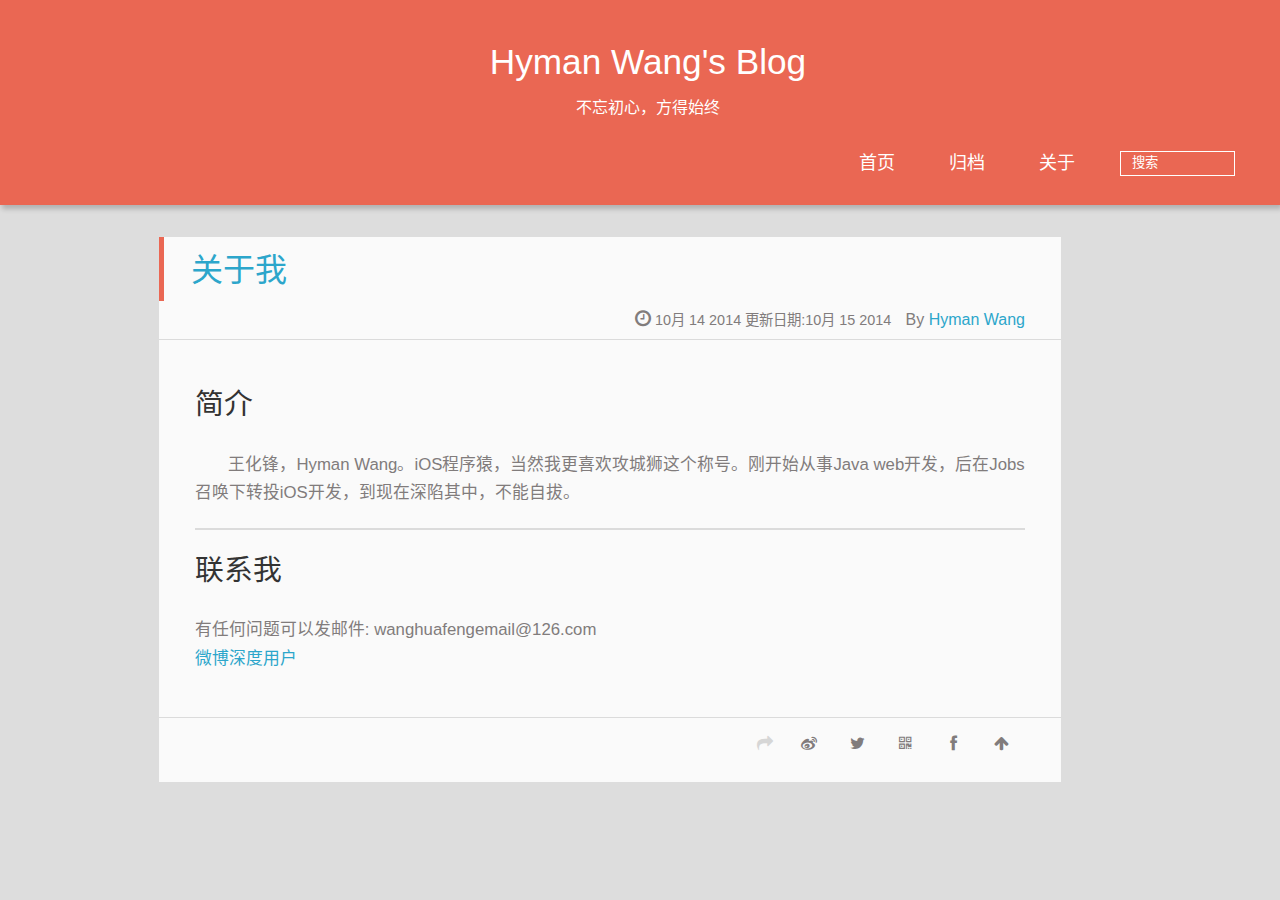
==== commit eba13f97: "Site updated: 2014-10-15 21:35:51" ====
--- a/about/index.html
+++ b/about/index.html
@@ -8,7 +8,7 @@
   <meta name="360-site-verification" content="67fbcc5a67f4c65c057315b28fa0b2c8" />
 <meta name="google-site-verification" content="2GzxQ0VtXwTSUdmGm6DzcmhTzM_I9QmzCb_pzpMzD88" />
   
-    <title>about | Hyman Wang&#39;s Blog</title>
+    <title>关于我 | Hyman Wang&#39;s Blog</title>
     <meta name="viewport" content="width=device-width, initial-scale=1, maximum-scale=3, minimum-scale=1">
     
     <meta name="author" content="Hyman Wang">
@@ -18,7 +18,7 @@
     
     
     
-    <link rel="alternate" href="atom.xml" title="Hyman Wang&#39;s Blog" type="application/atom+xml">
+    <link rel="alternate" href="/satom.xml" title="Hyman Wang&#39;s Blog" type="application/atom+xml">
     
     
     <link rel="icon" href="/img/favicon.ico">
@@ -31,7 +31,7 @@
         var _hmt = _hmt || [];
         (function() {
             var hm = document.createElement("script");
-            var _bdId ='null';
+            var _bdId ='3Fd5248f864129cff0aa15911269abe4e2';
              hm.src = "//hm.baidu.com/hm.js?" + _bdId;
              var s = document.getElementsByTagName("script")[0]; 
              s.parentNode.insertBefore(hm, s);
@@ -78,7 +78,7 @@
 		<header class="article-info clearfix">
   <h1 itemprop="name">
     
-      <a href="/about/index.html" title="about" itemprop="url">about</a>
+      <a href="/about/index.html" title="关于我" itemprop="url">关于我</a>
   </h1>
   <p class="article-author">By
     
@@ -86,14 +86,19 @@
     </p>
   <p class="article-time">
     <time datetime="2014-10-14T13:31:05.000Z" itemprop="datePublished">10月 14 2014</time>
-    更新日期:<time datetime="2014-10-14T13:31:05.000Z" itemprop="dateModified">10月 14 2014</time>
+    更新日期:<time datetime="2014-10-15T13:35:35.000Z" itemprop="dateModified">10月 15 2014</time>
     
   </p>
 </header>
 	<div class="article-content">
 		
 		
-		  
+		<h1 id="简介">简介</h1>
+<p>&emsp;&emsp;王化锋，Hyman Wang。iOS程序猿，当然我更喜欢攻城狮这个称号。刚开始从事Java web开发，后在Jobs召唤下转投iOS开发，到现在深陷其中，不能自拔。</p>
+<hr>
+<h1 id="联系我">联系我</h1>
+<p>有任何问题可以发邮件: wanghuafengemail@126.com<br><a href="http://weibo.com/1223541201" target="_blank" rel="external">微博深度用户</a></p>
+  
 	</div>
 		<footer class="article-footer clearfix">
 
@@ -102,7 +107,7 @@
 
 <div class="article-share" id="share">
 
-  <div data-url="http://hymanwang.github.io/about/index.html" data-title="about | Hyman Wang&#39;s Blog" data-tsina="1223541201" class="share clearfix">
+  <div data-url="http://hymanwang.github.io/about/index.html" data-title="关于我 | Hyman Wang&#39;s Blog" data-tsina="1223541201" class="share clearfix">
   </div>
 
 </div>
@@ -278,10 +283,10 @@
 
 
 <script type="text/javascript">
-    var _bdhmProtocol = (("https:" == document.location.protocol) ? " https://" : " http://");
-    var _bdId = 'null';
-    document.write(unescape("%3Cscript src='" + _bdhmProtocol + "hm.baidu.com/h.js%3F" + _bdId +"'  type='text/javascript'%3E%3C/script%3E"));
-</script>
+var _bdhmProtocol = (("https:" == document.location.protocol) ? " https://" : " http://");
+document.write(unescape("%3Cscript src='" + _bdhmProtocol + "hm.baidu.com/h.js%3Fd5248f864129cff0aa15911269abe4e2' type='text/javascript'%3E%3C/script%3E"));
+</script>
+
 
 
 
